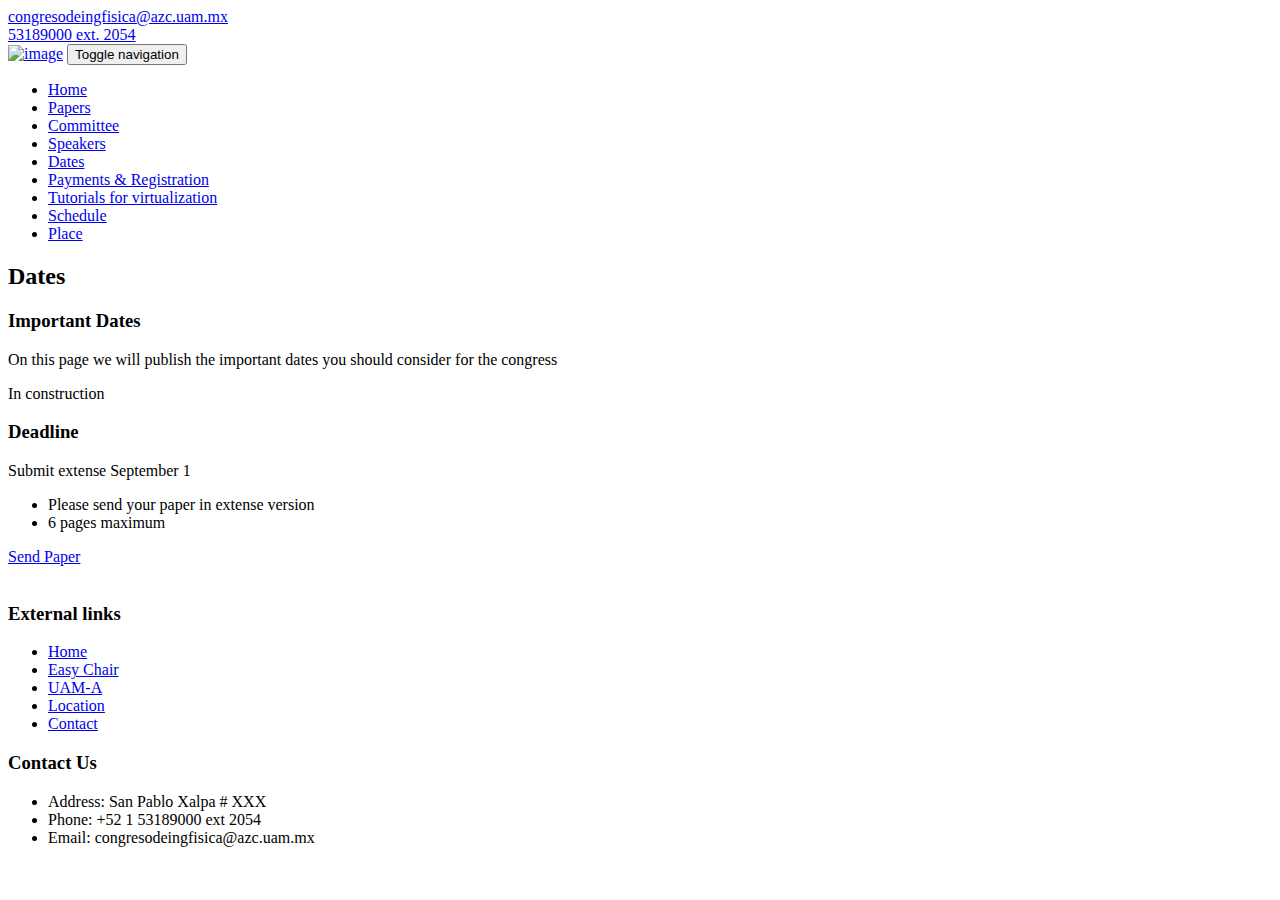
==== dates.html @ 989498df "Commit Fechas y Numero Congreso" ====
<!DOCTYPE html>
<html lang="en">

    <!-- Basic -->
    <meta charset="utf-8">
    <meta http-equiv="X-UA-Compatible" content="IE=edge">   
   
    <!-- Mobile Metas -->
    <meta name="viewport" content="width=device-width, minimum-scale=1.0, maximum-scale=1.0, user-scalable=no">
 
     <!-- Site Metas -->
    <title>International physics engineering congress</title>  
    <meta name="keywords" content="">
    <meta name="description" content="">
    <meta name="author" content="">

    <!-- Site Icons -->
    <link rel="shortcut icon" href="images/favicon.ico" type="image/x-icon" />
    <link rel="apple-touch-icon" href="images/apple-touch-icon.png">

    <!-- Bootstrap CSS -->
    <link rel="stylesheet" href="css/bootstrap.min.css">
    <!-- Site CSS -->
    <link rel="stylesheet" href="style.css">
    <!-- Responsive CSS -->
    <link rel="stylesheet" href="css/responsive.css">
    <!-- Custom CSS -->
    <link rel="stylesheet" href="css/custom.css">

    <!-- Modernizer for Portfolio -->
    <script src="js/modernizer.js"></script>

    <!--[if lt IE 9]>
      <script src="https://oss.maxcdn.com/libs/html5shiv/3.7.0/html5shiv.js"></script>
      <script src="https://oss.maxcdn.com/libs/respond.js/1.4.2/respond.min.js"></script>
    <![endif]-->

</head>
<body>

    <!-- LOADER -->
    <div id="preloader">
        <div class="loader">
			<div class="loader__bar"></div>
			<div class="loader__bar"></div>
			<div class="loader__bar"></div>
			<div class="loader__bar"></div>
			<div class="loader__bar"></div>
			<div class="loader__ball"></div>
		</div>
    </div><!-- end loader -->
    <!-- END LOADER -->
    
	<div class="top-bar">
		<div class="container">
			<div class="row">
				<div class="col-md-6 col-sm-6">
					<div class="right-top">
						<div class="social-box">
							
						</div>
					</div>
				</div>
				<div class="col-md-6 col-sm-6">
					<div class="left-top">
						<div class="email-box">
							<a href="#"><i class="fa fa-envelope-o" aria-hidden="true"></i> congresodeingfisica@azc.uam.mx</a>
						</div>
						<div class="phone-box">
							<a href="mailto:congresodeingfisica@azc.uam.mx"><i class="fa fa-phone" aria-hidden="true"></i> 53189000 ext. 2054</a>
						</div>
					</div>
				</div>
			</div>
		</div>
	</div>
    <header class="header header_style_01">
        <nav class="megamenu navbar navbar-expand-lg navbar-light bg-light">
            <div class="container">
                <div class="navbar-header">
					<a class="navbar-brand" href="index.html"><img src="images/logos/logo.png" alt="image"></a>
                    <button class="navbar-toggler collapsed" type="button" data-toggle="collapse" data-target="#navbar" aria-controls="navbar" aria-expanded="false" aria-label="Toggle navigation">
                        <span class="sr-only">Toggle navigation</span>
                        <span class="icon-bar"></span>
                        <span class="icon-bar"></span>
                        <span class="icon-bar"></span>
                    </button>
                </div>
                <div class="collapse navbar-collapse" id="navbar">
                    <ul class="navbar-nav ml-auto">
                        <li><a class="active" href="index.html">Home</a></li>
                        <li><a href="papers.html">Papers</a></li>
                        <li><a href="committee.html">Committee</a></li>
                        <li><a href="speakers.html">Speakers</a></li>
                        <li><a href="dates.html">Dates</a></li>
                        <li><a href="registration.html">Payments & Registration</a></li>
                        <li><a href="tutorials.html">Tutorials for virtualization</a></li>
                        <li><a href="schedule.html">Schedule</a></li>
						<li><a href="place.html">Place</a></li>
                    </ul>
                </div>
            </div>
        </nav>
    </header>

   	<div class="banner-area banner-bg-1">
		<div class="container">
			<div class="row">
				<div class="col-md-12">
					<div class="banner">
						<h2><span>Dates</span></h2>
						<ul class="page-title-link">
							
						</ul>
					</div>
				</div>
			</div>
		</div>
	</div>

    <div id="about" class="section wb">
        <div class="container">
			<div class="section-title text-center">
                <h3>Important Dates </h3>
                <p class="lead">On this page we will publish the important dates you should consider for the congress</p>
                <p class="lead">In construction</p>
            </div><!-- end title -->
			
            <div class="row">
                <div class="col-lg-4 col-sm-6">
                    <div class="pricingTable">
                        <h3 class="title">Deadline</h3>
                        <div class="price-value">Submit extense
                            <span class="month">September 1</span>
                        </div>
                        <ul class="pricing-content">
                            <li>Please send your paper in extense version</li>
                            <li>6 pages maximum </li> 
                        </ul>
                        <a href="https://easychair.org/cfp/ICPE-2022" class="btn11 pricingTable-signup"><span>Send Paper</span></a>
                    </div>
                </div>
                <!-- <div class="col-lg-4 col-sm-6">
                    <div class="pricingTable">
                        <h3 class="title">Confirmation</h3>
                        <div class="price-value">Confirmation of acceptance<br/>
                            <h3 class="title">UPDATE</h3>From 1 to 9
                            <span class="month">September 2021</span>
                        </div>
                        <ul class="pricing-content">
                            <li></li>
                            <li>After receiving the acceptance or partial acceptance letter you can make your registration payment </li>
                            
                            
                        </ul>
                        
                    </div>
                </div> -->

                <!-- <div class="col-lg-4 col-sm-6">
                    <div class="pricingTable">
                        <h3 class="title">Payments</h3>
                        <div class="price-value">From 10 to 17
                            <span class="month">September 2021</span>
                        </div>
                        <ul class="pricing-content">
                            <li>BANAMEX (BANCO NACIONAL DE MÉXICO) </li>
                            <li>NUMERO DE CUENTA: 4166435</li>
                            <li>SUCURSAL 246</li>
                            <li>CLABE INTERBANCARIA: 002180024641664356</li>
                            <li>REFERENCIA: CIIF2021 and paper number</li>
                            <li>....</li>
                            <li>Internal transfers for UAM employees proyecto and partida: 22126015-3830101</li>
                        </ul>
                    </div>
                </div>
                
                <div class="col-lg-4 col-sm-6">
                    <div class="pricingTable">
                        <h3 class="title">Registration</h3>
                        <div class="price-value">After Payment<br/>From 10 to 27
                            <span class="month">September 2020</span>
                        </div>
                        <ul class="pricing-content">
                            <li>please fill this pdf for the adequacy of payments</li>
                            <a href="solicitud_ingresos_en_banco.pdf" class="btn11 pricingTable-signup"><span>Adequation request</span></a>
                            <li>Register using the form of the following button.</li>                            
                        </ul>
                        <a href="https://forms.gle/4nsyHqufXYC5JMtC8" class="btn11 pricingTable-signup"><span>Register</span></a>
                    </div>
                </div>
                <div class="col-lg-4 col-sm-6">
                    <div class="pricingTable">
                        <h3 class="title">Upload poster</h3>
                        <div class="price-value">From 20 to 24
                            <span class="month">September 2020</span>
                        </div>
                        <ul class="pricing-content">
                            <li>Poster size and style is free </li>
                            <li>Only posters in PDF format are supported </li>
                            <li>Please upload your poster with the following button </li>
                            <a href="https://forms.gle/hXahrTn48tkLkbxg9" class="btn11 pricingTable-signup"><span>Upload</span></a>                          
                        </ul>
                    </div>
                </div> -->
            </div><!-- end row -->
        </div><!-- end container -->
    </div><!-- end section -->

     <footer class="footer">
        <div class="container">
            <div class="row">
                <div class="col-md-6 col-lg-3">
                    <div class="widget clearfix">
                        <div class="widget-title">
                            <img src="images/logos/logo-2.png" alt="" />
                        </div>                  
                    </div><!-- end clearfix -->
                </div><!-- end col -->

				<div class="col-md-6 col-lg-3">
                    <div class="widget clearfix">
                        <div class="widget-title">
                            <h3>External links</h3>
                        </div>

                        <ul class="footer-links hov">
                            <li><a href="#">Home <span class="icon icon-arrow-right2"></span></a></li>
							<li><a href="https://easychair.org/">Easy Chair <span class="icon icon-arrow-right2"></span></a></li>
							<li><a href="https://azc.uam.mx/">UAM-A <span class="icon icon-arrow-right2"></span></a></li>
							<li><a href="https://azc.uam.mx/site/ubicacion">Location <span class="icon icon-arrow-right2"></span></a></li>
							<li><a href="mailto:congresodeingfisica@azc.uam.mx">Contact <span class="icon icon-arrow-right2"></span></a></li>
                        </ul><!-- end links -->
                    </div><!-- end clearfix -->
                </div><!-- end col -->
				
               <div class="col-md-6 col-lg-3">
					<div class="widget footer-contact clearfix">
						<div class="widget-title">
                            <h3>Contact Us</h3>
                        </div>
						
						<ul>
							<li>Address: San Pablo Xalpa # XXX </li>
							<li>Phone: +52 1 53189000 ext 2054  </li>
							<li>Email: congresodeingfisica@azc.uam.mx </li>
						</ul>
						
						
					</div>
				</div>
				
				
				
            </div><!-- end row -->
        </div><!-- end container -->
    </footer><!-- end footer -->

    <div class="copyrights">
        <div class="container">
            <div class="footer-distributed">
                <div class="footer-left">                   
                    
                </div>

                
            </div>
        </div><!-- end container -->
    </div><!-- end copyrights -->

    <a href="#" id="scroll-to-top" class="dmtop global-radius"><i class="fa fa-angle-up"></i></a>

    <!-- ALL JS FILES -->
    <script src="js/all.js"></script>
    <!-- ALL PLUGINS -->
    <script src="js/custom.js"></script>
    <script src="js/portfolio.js"></script>
    <script src="js/hoverdir.js"></script>    

</body>
</html>
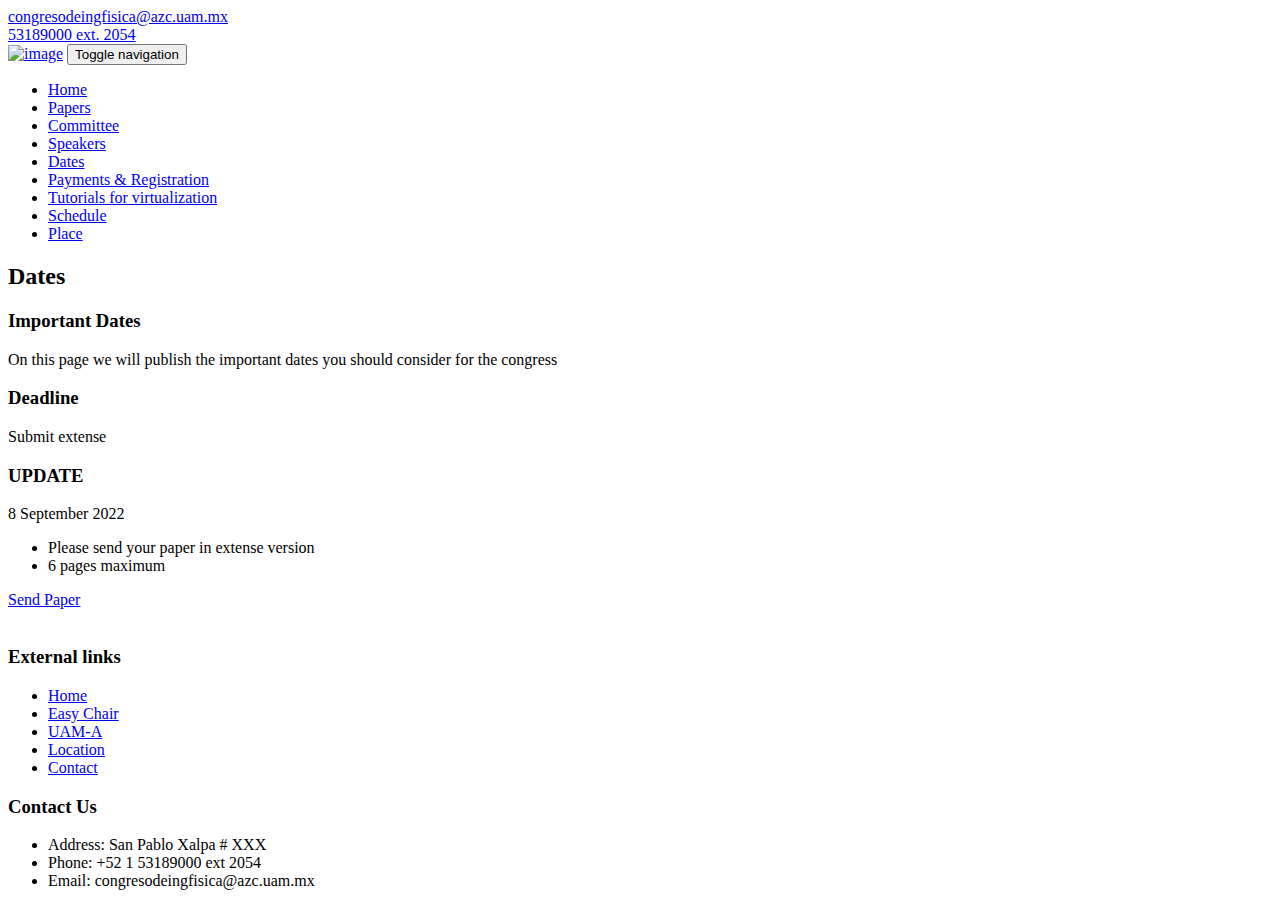
==== commit 2351ad13: "update deadline" ====
--- a/dates.html
+++ b/dates.html
@@ -78,7 +78,7 @@
         <nav class="megamenu navbar navbar-expand-lg navbar-light bg-light">
             <div class="container">
                 <div class="navbar-header">
-					<a class="navbar-brand" href="index.html"><img src="images/logos/logo.png" alt="image"></a>
+					<a class="navbar-brand" href="index.html"><img src="images/logos/logo12.png" alt="image"></a>
                     <button class="navbar-toggler collapsed" type="button" data-toggle="collapse" data-target="#navbar" aria-controls="navbar" aria-expanded="false" aria-label="Toggle navigation">
                         <span class="sr-only">Toggle navigation</span>
                         <span class="icon-bar"></span>
@@ -123,7 +123,7 @@
 			<div class="section-title text-center">
                 <h3>Important Dates </h3>
                 <p class="lead">On this page we will publish the important dates you should consider for the congress</p>
-                <p class="lead">In construction</p>
+                <!-- <p class="lead">In construction</p> -->
             </div><!-- end title -->
 			
             <div class="row">
@@ -131,13 +131,14 @@
                     <div class="pricingTable">
                         <h3 class="title">Deadline</h3>
                         <div class="price-value">Submit extense
-                            <span class="month">September 1</span>
+                            <h3 class="title">UPDATE</h3>8
+                            <span class="month">September 2022</span>
                         </div>
                         <ul class="pricing-content">
                             <li>Please send your paper in extense version</li>
                             <li>6 pages maximum </li> 
                         </ul>
-                        <a href="https://easychair.org/cfp/ICPE-2022" class="btn11 pricingTable-signup"><span>Send Paper</span></a>
+                        <a href="https://easychair.org/conferences/?conf=ciif2022" class="btn11 pricingTable-signup"><span>Send Paper</span></a>
                     </div>
                 </div>
                 <!-- <div class="col-lg-4 col-sm-6">
@@ -213,7 +214,7 @@
                 <div class="col-md-6 col-lg-3">
                     <div class="widget clearfix">
                         <div class="widget-title">
-                            <img src="images/logos/logo-2.png" alt="" />
+                            <img src="images/logos/logo12B.png" alt="" />
                         </div>                  
                     </div><!-- end clearfix -->
                 </div><!-- end col -->
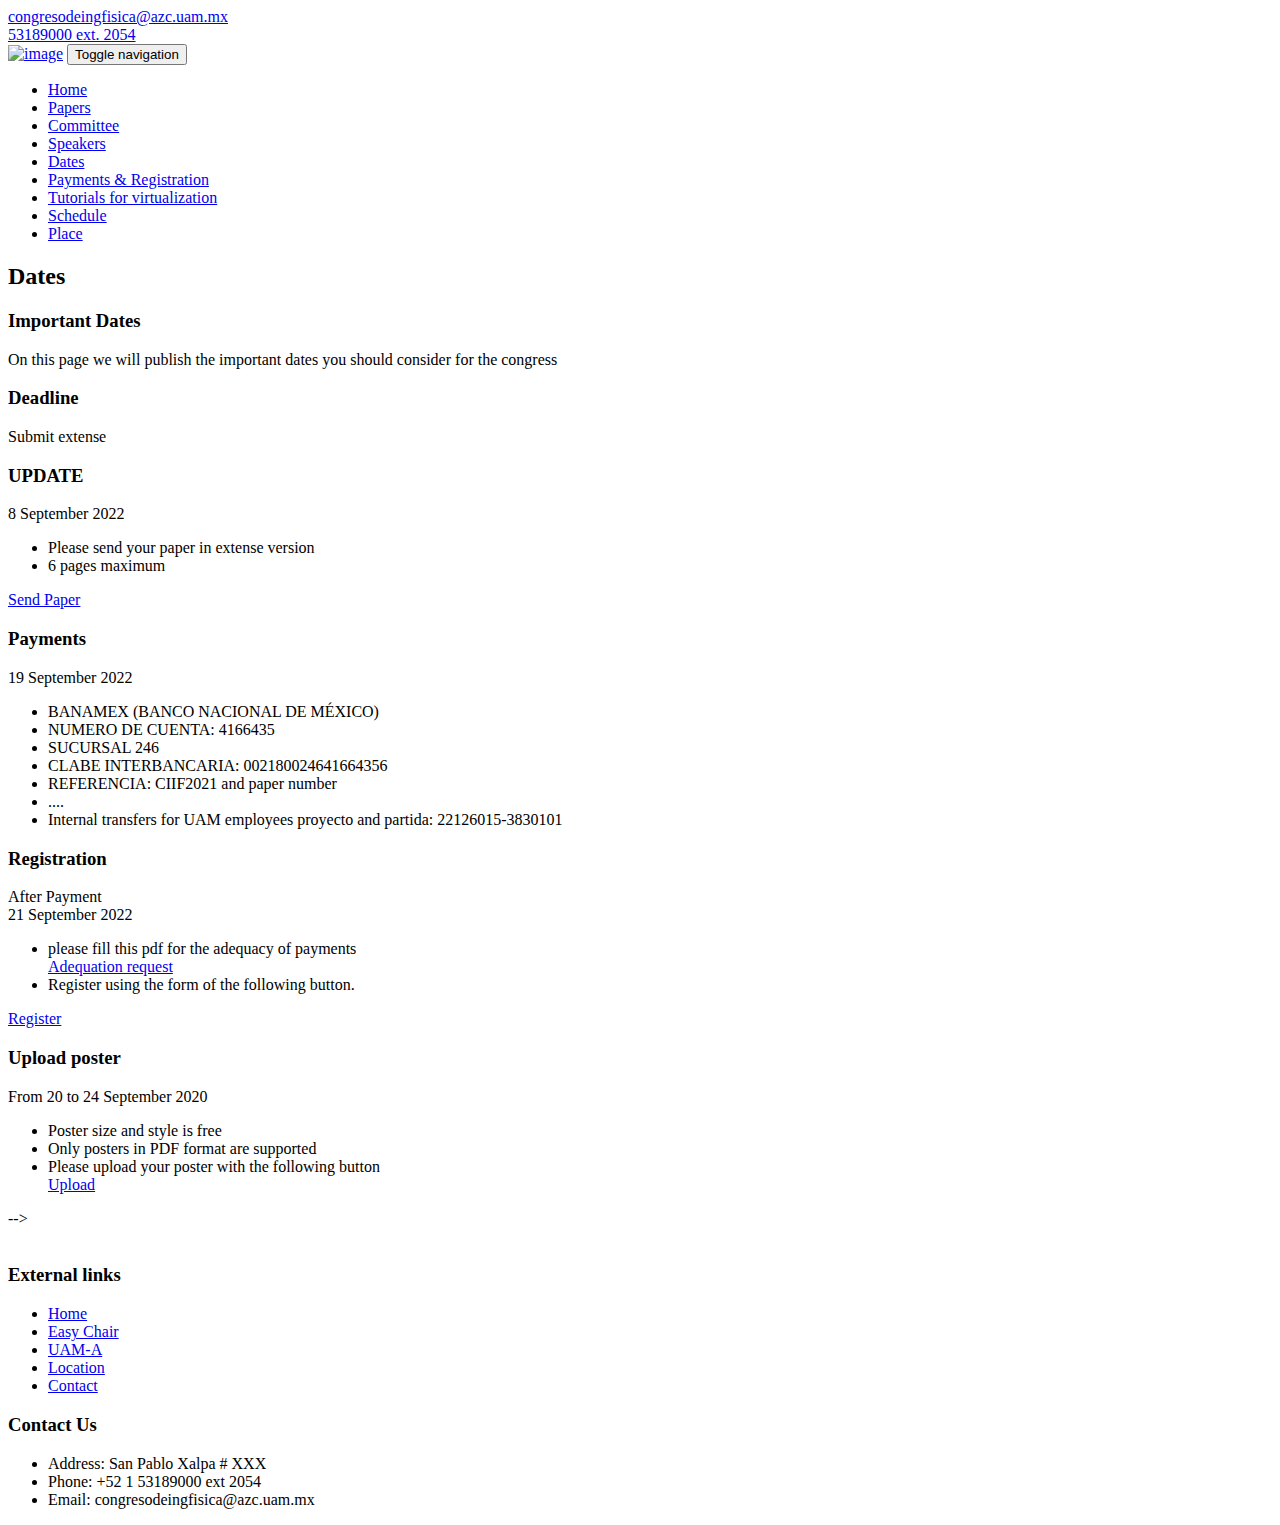
==== commit 3a229c37: "Merge pull request #2 from BrunoDelBer/master" ====
--- a/dates.html
+++ b/dates.html
@@ -158,11 +158,11 @@
                     </div>
                 </div> -->
 
-                <!-- <div class="col-lg-4 col-sm-6">
+                 <div class="col-lg-4 col-sm-6">
                     <div class="pricingTable">
                         <h3 class="title">Payments</h3>
-                        <div class="price-value">From 10 to 17
-                            <span class="month">September 2021</span>
+                        <div class="price-value"> 19  
+                            <span class="month">September 2022</span>
                         </div>
                         <ul class="pricing-content">
                             <li>BANAMEX (BANCO NACIONAL DE MÉXICO) </li>
@@ -179,8 +179,8 @@
                 <div class="col-lg-4 col-sm-6">
                     <div class="pricingTable">
                         <h3 class="title">Registration</h3>
-                        <div class="price-value">After Payment<br/>From 10 to 27
-                            <span class="month">September 2020</span>
+                        <div class="price-value">After Payment<br/>21
+                            <span class="month">September 2022</span>
                         </div>
                         <ul class="pricing-content">
                             <li>please fill this pdf for the adequacy of payments</li>
@@ -206,7 +206,7 @@
                 </div> -->
             </div><!-- end row -->
         </div><!-- end container -->
-    </div><!-- end section -->
+    </div><!-- end section --> 
 
      <footer class="footer">
         <div class="container">
@@ -216,7 +216,7 @@
                         <div class="widget-title">
                             <img src="images/logos/logo12B.png" alt="" />
                         </div>                  
-                    </div><!-- end clearfix -->
+                    </div><!--end clearfix --> 
                 </div><!-- end col -->
 
 				<div class="col-md-6 col-lg-3">
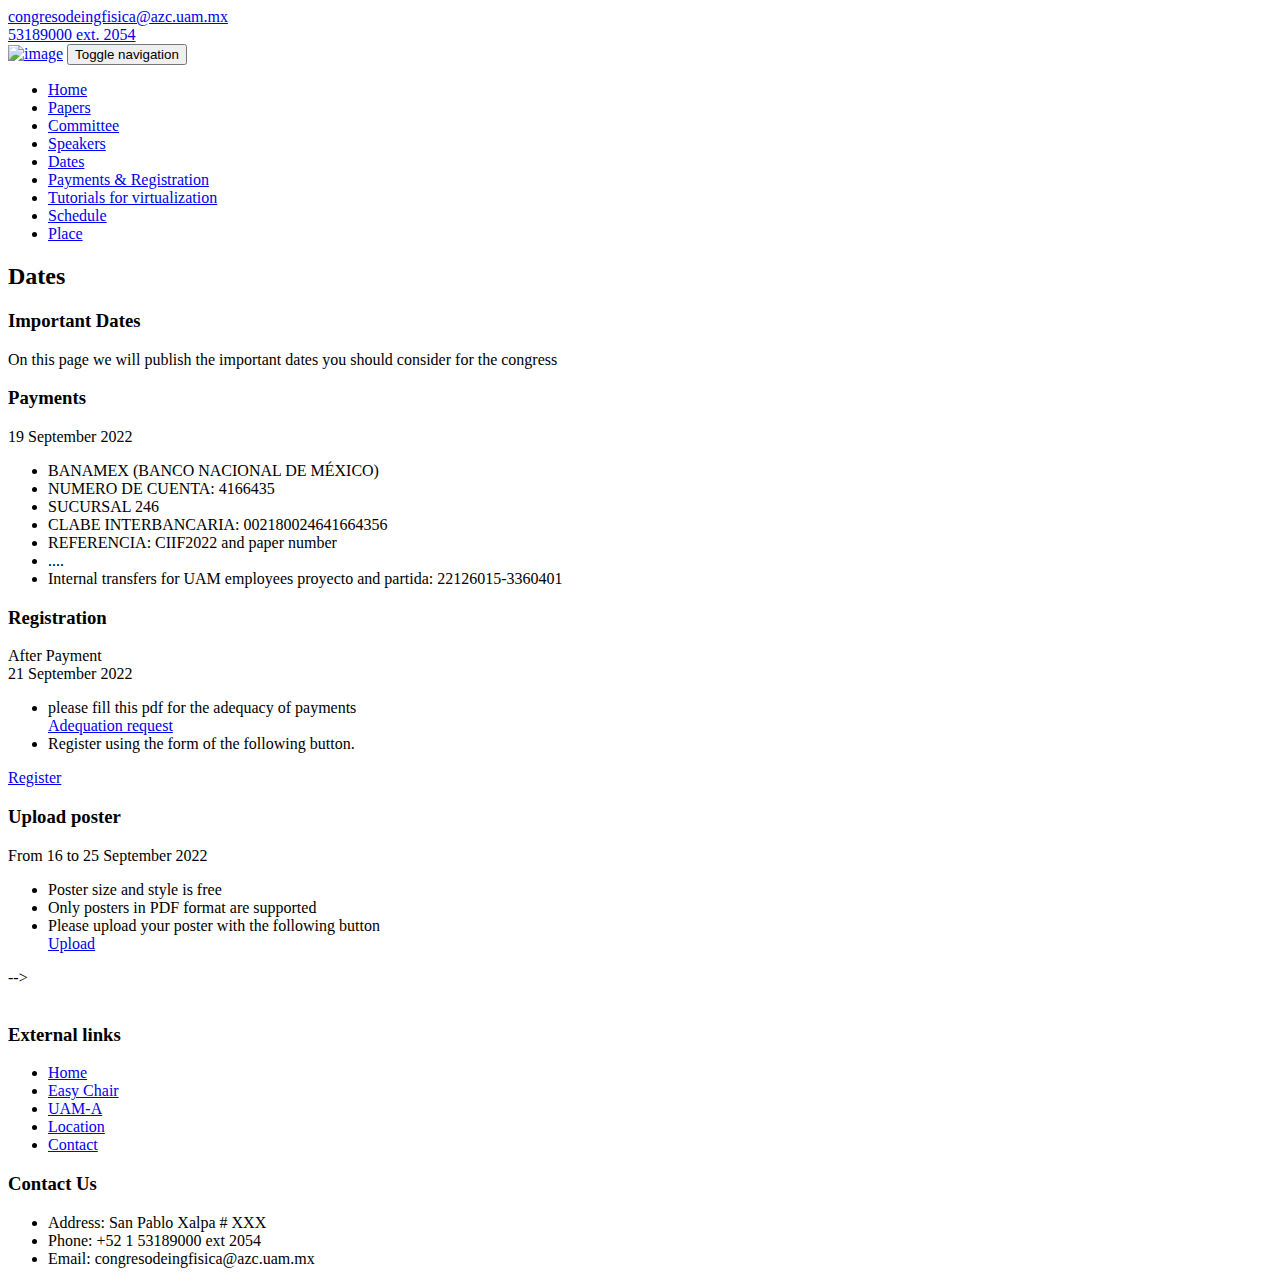
==== commit 90e901c0: "actualización de link para formularios de registro" ====
--- a/dates.html
+++ b/dates.html
@@ -127,7 +127,7 @@
             </div><!-- end title -->
 			
             <div class="row">
-                <div class="col-lg-4 col-sm-6">
+                <!-- <div class="col-lg-4 col-sm-6">
                     <div class="pricingTable">
                         <h3 class="title">Deadline</h3>
                         <div class="price-value">Submit extense
@@ -140,7 +140,7 @@
                         </ul>
                         <a href="https://easychair.org/conferences/?conf=ciif2022" class="btn11 pricingTable-signup"><span>Send Paper</span></a>
                     </div>
-                </div>
+                </div> -->
                 <!-- <div class="col-lg-4 col-sm-6">
                     <div class="pricingTable">
                         <h3 class="title">Confirmation</h3>
@@ -169,9 +169,9 @@
                             <li>NUMERO DE CUENTA: 4166435</li>
                             <li>SUCURSAL 246</li>
                             <li>CLABE INTERBANCARIA: 002180024641664356</li>
-                            <li>REFERENCIA: CIIF2021 and paper number</li>
+                            <li>REFERENCIA: CIIF2022 and paper number</li>
                             <li>....</li>
-                            <li>Internal transfers for UAM employees proyecto and partida: 22126015-3830101</li>
+                            <li>Internal transfers for UAM employees proyecto and partida: 22126015-3360401</li>
                         </ul>
                     </div>
                 </div>
@@ -187,20 +187,20 @@
                             <a href="solicitud_ingresos_en_banco.pdf" class="btn11 pricingTable-signup"><span>Adequation request</span></a>
                             <li>Register using the form of the following button.</li>                            
                         </ul>
-                        <a href="https://forms.gle/4nsyHqufXYC5JMtC8" class="btn11 pricingTable-signup"><span>Register</span></a>
+                        <a href="https://forms.gle/rJqtCMEsUQafQEVY8" class="btn11 pricingTable-signup"><span>Register</span></a>
                     </div>
                 </div>
                 <div class="col-lg-4 col-sm-6">
                     <div class="pricingTable">
                         <h3 class="title">Upload poster</h3>
-                        <div class="price-value">From 20 to 24
-                            <span class="month">September 2020</span>
+                        <div class="price-value">From 16 to 25
+                            <span class="month">September 2022</span>
                         </div>
                         <ul class="pricing-content">
                             <li>Poster size and style is free </li>
                             <li>Only posters in PDF format are supported </li>
                             <li>Please upload your poster with the following button </li>
-                            <a href="https://forms.gle/hXahrTn48tkLkbxg9" class="btn11 pricingTable-signup"><span>Upload</span></a>                          
+                            <a href="https://forms.gle/vWKZSAm2Jn7q6hoZ8" class="btn11 pricingTable-signup"><span>Upload</span></a>                          
                         </ul>
                     </div>
                 </div> -->
